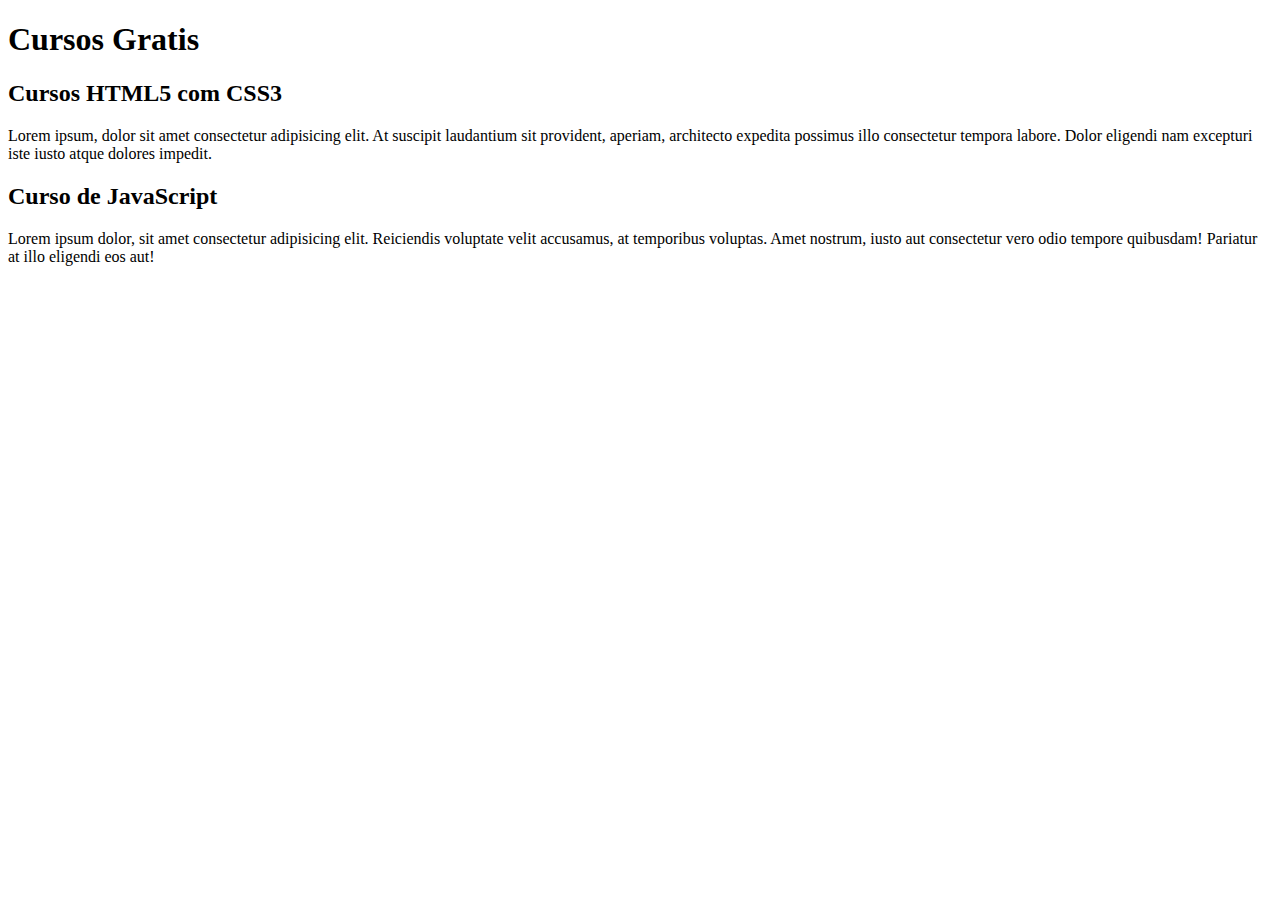
==== index.html @ 6fdef000 "Comecei no HTML" ====
<!DOCTYPE html>
<html lang="en">
<head>
    <meta charset="UTF-8">
    <meta name="viewport" content="width=device-width, initial-scale=1.0">
    <title>Titulo do Site</title>
</head>
<body>
    <main>
        <header>
            <h1>Cursos Gratis</h1>
        </header>
        <article>
            <h2>Cursos HTML5 com CSS3</h2>
            <p>Lorem ipsum, dolor sit amet consectetur adipisicing elit. At suscipit laudantium sit provident, aperiam, architecto expedita possimus illo consectetur tempora labore. Dolor eligendi nam excepturi iste iusto atque dolores impedit.</p>
        </article>
        <article>
            <h2>Curso de JavaScript</h2>
            <p>Lorem ipsum dolor, sit amet consectetur adipisicing elit. Reiciendis voluptate velit accusamus, at temporibus voluptas. Amet nostrum, iusto aut consectetur vero odio tempore quibusdam! Pariatur at illo eligendi eos aut!</p>
        </article>
    </main>
</body>
</html>
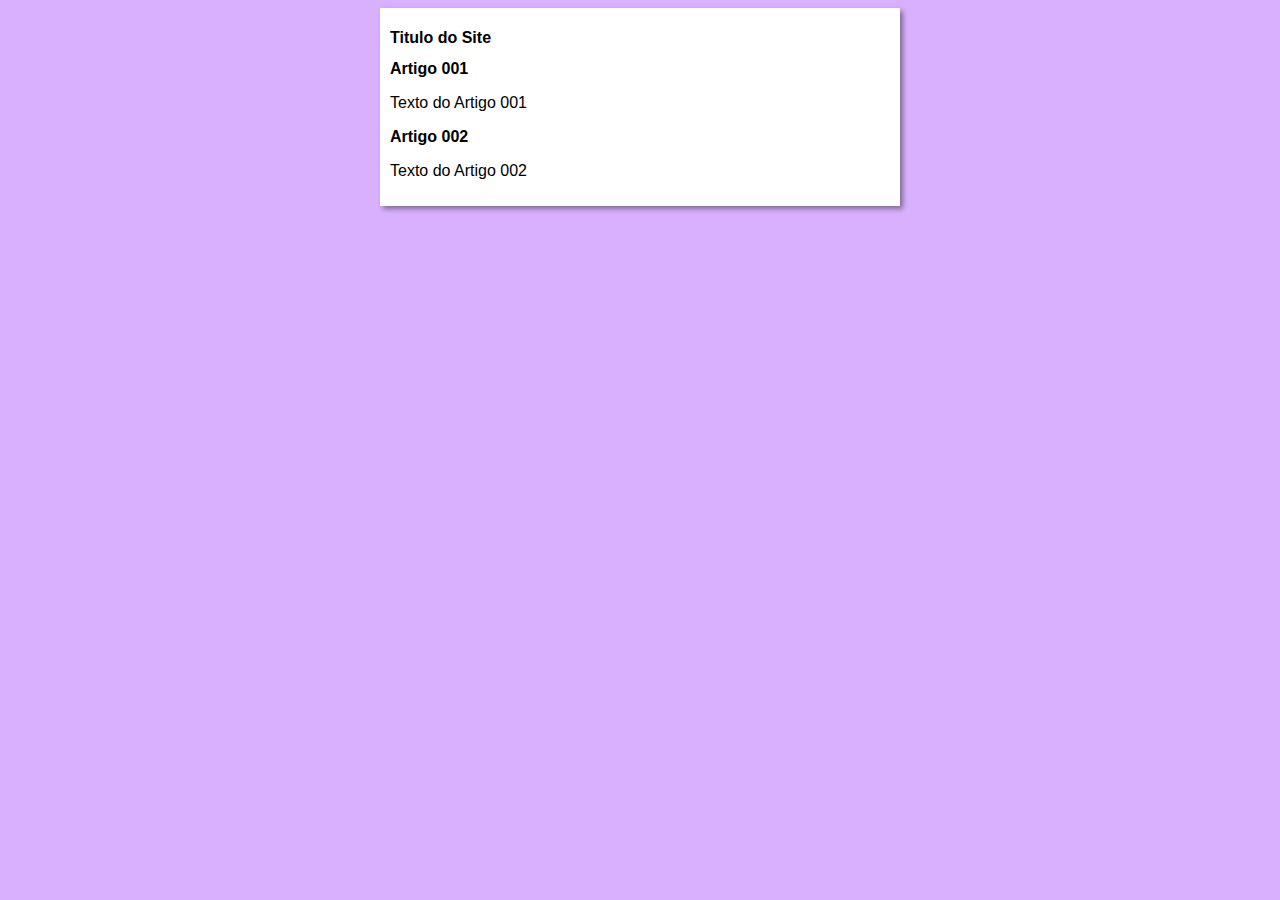
==== commit a781a531: "Add CSS" ====
--- a/index.html
+++ b/index.html
@@ -4,19 +4,20 @@
     <meta charset="UTF-8">
     <meta name="viewport" content="width=device-width, initial-scale=1.0">
     <title>Titulo do Site</title>
+    <link rel="stylesheet" href="estilos/style.css">
 </head>
 <body>
     <main>
         <header>
-            <h1>Cursos Gratis</h1>
+            <h1>Titulo do Site</h1>
         </header>
         <article>
-            <h2>Cursos HTML5 com CSS3</h2>
-            <p>Lorem ipsum, dolor sit amet consectetur adipisicing elit. At suscipit laudantium sit provident, aperiam, architecto expedita possimus illo consectetur tempora labore. Dolor eligendi nam excepturi iste iusto atque dolores impedit.</p>
+            <h2>Artigo 001</h2>
+            <p>Texto do Artigo 001</p>
         </article>
         <article>
-            <h2>Curso de JavaScript</h2>
-            <p>Lorem ipsum dolor, sit amet consectetur adipisicing elit. Reiciendis voluptate velit accusamus, at temporibus voluptas. Amet nostrum, iusto aut consectetur vero odio tempore quibusdam! Pariatur at illo eligendi eos aut!</p>
+            <h2>Artigo 002</h2>
+            <p>Texto do Artigo 002</p>
         </article>
     </main>
 </body>
--- a/estilos/style.css
+++ b/estilos/style.css
@@ -0,0 +1,17 @@
+* {
+    font-family: Arial, Helvetica, sans-serif;
+    font-size: 16px;
+}
+
+body {
+    background-color: rgb(216, 176, 253);
+
+}
+
+main {
+    background-color: white;
+    width: 500px;
+    margin: auto;
+    padding: 10px;
+    box-shadow: 3px 3px 5px rgba(0, 0, 0, 0.397);
+}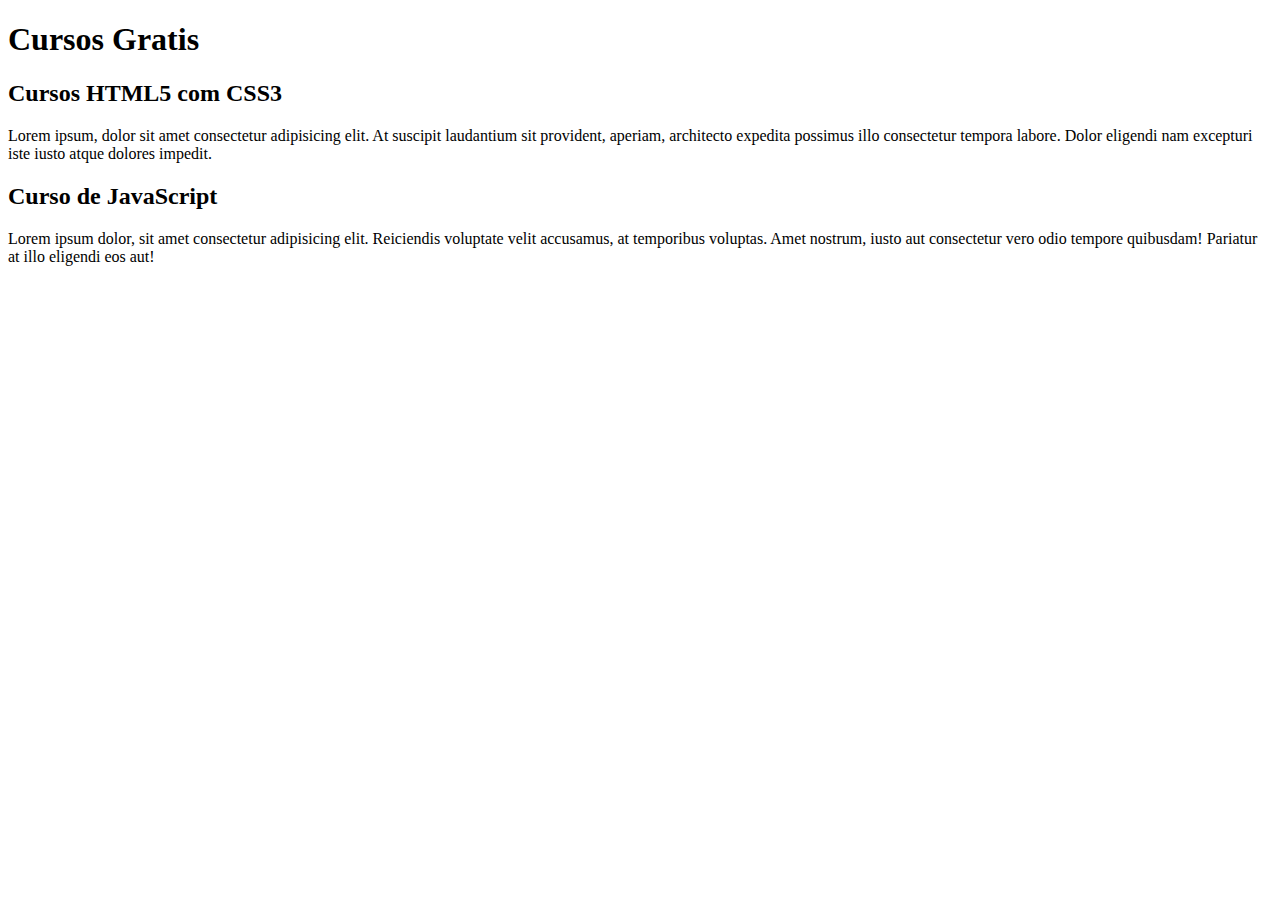
==== commit 5463ddcd: "Update index.html" ====
--- a/index.html
+++ b/index.html
@@ -3,21 +3,20 @@
 <head>
     <meta charset="UTF-8">
     <meta name="viewport" content="width=device-width, initial-scale=1.0">
-    <title>Titulo do Site</title>
-    <link rel="stylesheet" href="estilos/style.css">
+    <title>Site CursoeVideo</title>
 </head>
 <body>
     <main>
         <header>
-            <h1>Titulo do Site</h1>
+            <h1>Cursos Gratis</h1>
         </header>
         <article>
-            <h2>Artigo 001</h2>
-            <p>Texto do Artigo 001</p>
+            <h2>Cursos HTML5 com CSS3</h2>
+            <p>Lorem ipsum, dolor sit amet consectetur adipisicing elit. At suscipit laudantium sit provident, aperiam, architecto expedita possimus illo consectetur tempora labore. Dolor eligendi nam excepturi iste iusto atque dolores impedit.</p>
         </article>
         <article>
-            <h2>Artigo 002</h2>
-            <p>Texto do Artigo 002</p>
+            <h2>Curso de JavaScript</h2>
+            <p>Lorem ipsum dolor, sit amet consectetur adipisicing elit. Reiciendis voluptate velit accusamus, at temporibus voluptas. Amet nostrum, iusto aut consectetur vero odio tempore quibusdam! Pariatur at illo eligendi eos aut!</p>
         </article>
     </main>
 </body>
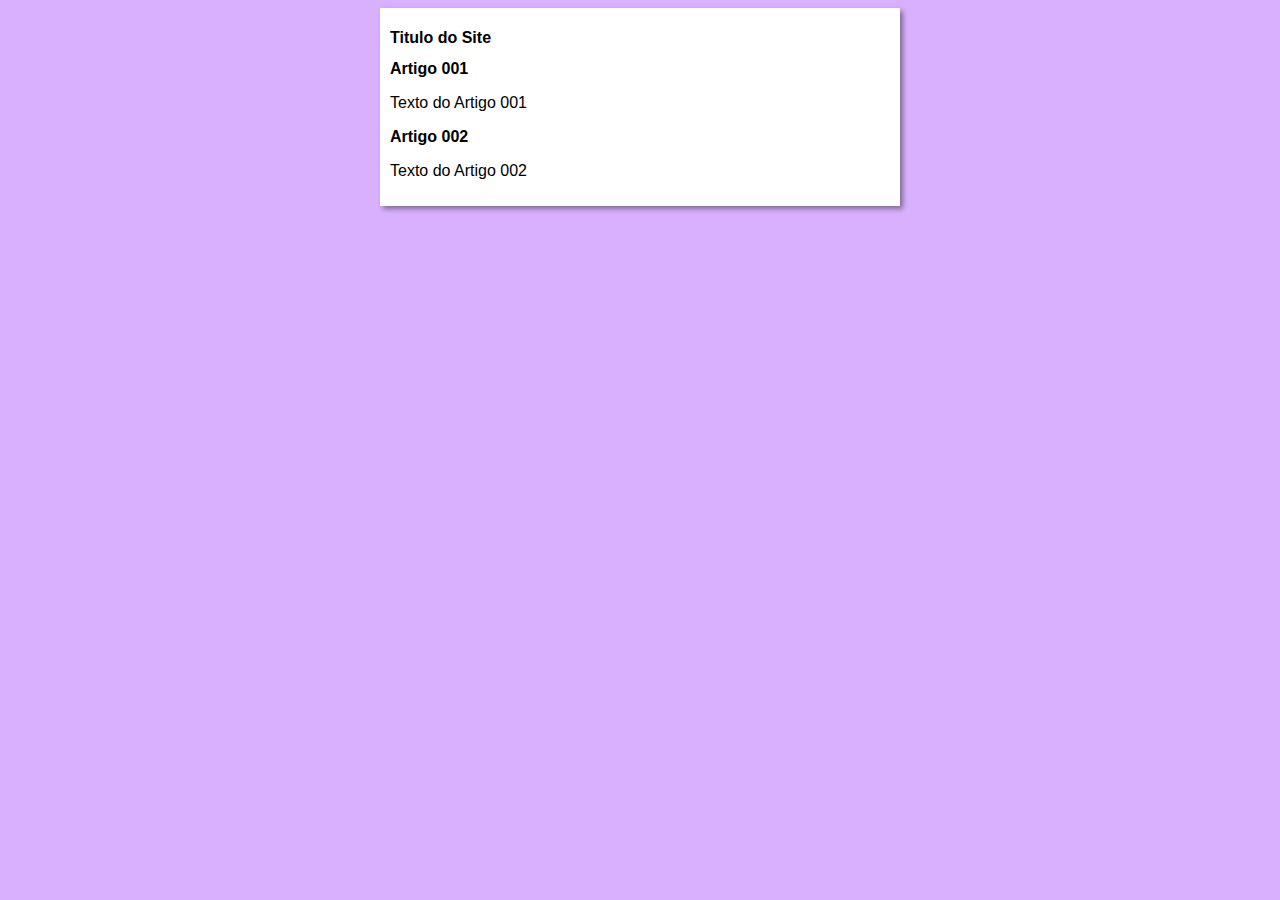
==== commit 32fe79b5: "Update index.html" ====
--- a/index.html
+++ b/index.html
@@ -3,20 +3,21 @@
 <head>
     <meta charset="UTF-8">
     <meta name="viewport" content="width=device-width, initial-scale=1.0">
-    <title>Site CursoeVideo</title>
+    <title>Curso em Vídeo</title>
+    <link rel="stylesheet" href="estilos/style.css">
 </head>
 <body>
     <main>
         <header>
-            <h1>Cursos Gratis</h1>
+            <h1>Titulo do Site</h1>
         </header>
         <article>
-            <h2>Cursos HTML5 com CSS3</h2>
-            <p>Lorem ipsum, dolor sit amet consectetur adipisicing elit. At suscipit laudantium sit provident, aperiam, architecto expedita possimus illo consectetur tempora labore. Dolor eligendi nam excepturi iste iusto atque dolores impedit.</p>
+            <h2>Artigo 001</h2>
+            <p>Texto do Artigo 001</p>
         </article>
         <article>
-            <h2>Curso de JavaScript</h2>
-            <p>Lorem ipsum dolor, sit amet consectetur adipisicing elit. Reiciendis voluptate velit accusamus, at temporibus voluptas. Amet nostrum, iusto aut consectetur vero odio tempore quibusdam! Pariatur at illo eligendi eos aut!</p>
+            <h2>Artigo 002</h2>
+            <p>Texto do Artigo 002</p>
         </article>
     </main>
 </body>
--- a/estilos/style.css
+++ b/estilos/style.css
@@ -0,0 +1,17 @@
+* {
+    font-family: Arial, Helvetica, sans-serif;
+    font-size: 16px;
+}
+
+body {
+    background-color: rgb(216, 176, 253);
+
+}
+
+main {
+    background-color: white;
+    width: 500px;
+    margin: auto;
+    padding: 10px;
+    box-shadow: 3px 3px 5px rgba(0, 0, 0, 0.397);
+}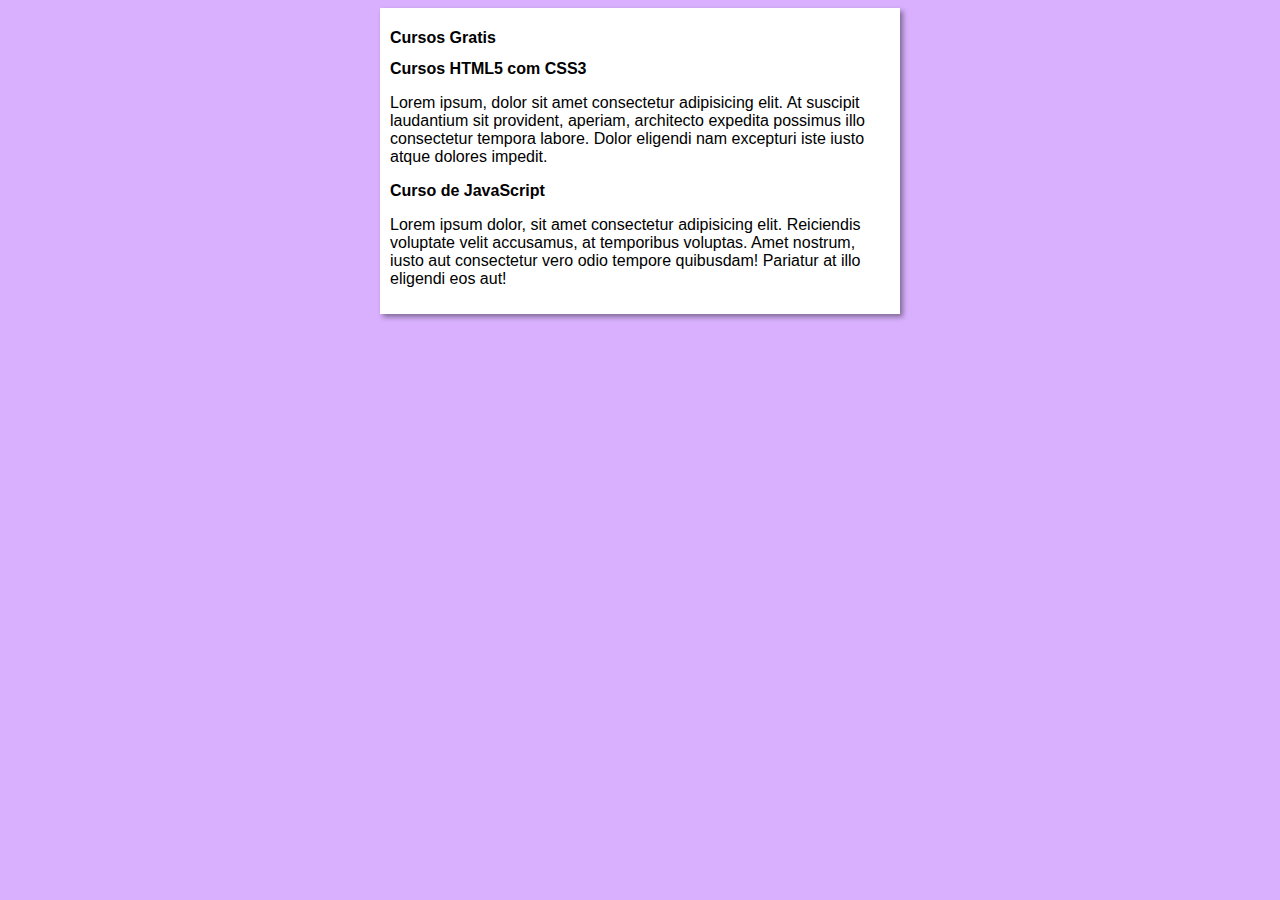
==== commit 7ebd3904: "Merge branch 'CSS'" ====
--- a/index.html
+++ b/index.html
@@ -9,15 +9,15 @@
 <body>
     <main>
         <header>
-            <h1>Titulo do Site</h1>
+            <h1>Cursos Gratis</h1>
         </header>
         <article>
-            <h2>Artigo 001</h2>
-            <p>Texto do Artigo 001</p>
+            <h2>Cursos HTML5 com CSS3</h2>
+            <p>Lorem ipsum, dolor sit amet consectetur adipisicing elit. At suscipit laudantium sit provident, aperiam, architecto expedita possimus illo consectetur tempora labore. Dolor eligendi nam excepturi iste iusto atque dolores impedit.</p>
         </article>
         <article>
-            <h2>Artigo 002</h2>
-            <p>Texto do Artigo 002</p>
+            <h2>Curso de JavaScript</h2>
+            <p>Lorem ipsum dolor, sit amet consectetur adipisicing elit. Reiciendis voluptate velit accusamus, at temporibus voluptas. Amet nostrum, iusto aut consectetur vero odio tempore quibusdam! Pariatur at illo eligendi eos aut!</p>
         </article>
     </main>
 </body>
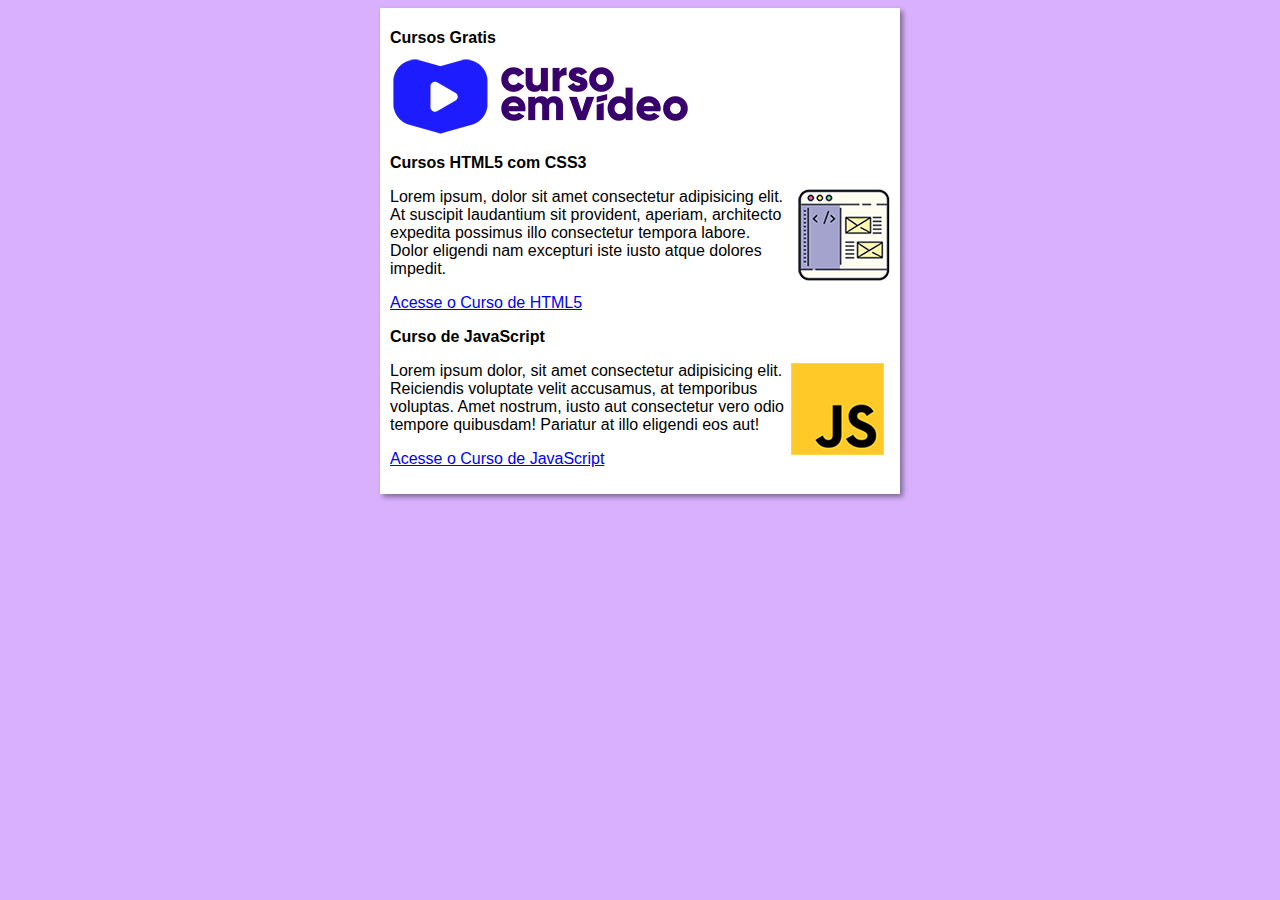
==== commit bbefdb13: "Update 6/8" ====
--- a/index.html
+++ b/index.html
@@ -10,14 +10,19 @@
     <main>
         <header>
             <h1>Cursos Gratis</h1>
+            <img src="imagens/curso-em-video-cor.png" alt="Curso em Video">
         </header>
         <article>
             <h2>Cursos HTML5 com CSS3</h2>
+            <img class="lado" src="imagens/curso-html-css.png" alt="Curso HTML">
             <p>Lorem ipsum, dolor sit amet consectetur adipisicing elit. At suscipit laudantium sit provident, aperiam, architecto expedita possimus illo consectetur tempora labore. Dolor eligendi nam excepturi iste iusto atque dolores impedit.</p>
+            <p><a href="curso-html.html">Acesse o Curso de HTML5</a></p>
         </article>
         <article>
             <h2>Curso de JavaScript</h2>
+            <img class="lado" src="imagens\curso-javascript.png" alt="Curso JavaScript">
             <p>Lorem ipsum dolor, sit amet consectetur adipisicing elit. Reiciendis voluptate velit accusamus, at temporibus voluptas. Amet nostrum, iusto aut consectetur vero odio tempore quibusdam! Pariatur at illo eligendi eos aut!</p>
+            <p><a href="curso-js.html">Acesse o Curso de JavaScript</a></p>
         </article>
     </main>
 </body>
--- a/estilos/style.css
+++ b/estilos/style.css
@@ -14,4 +14,8 @@
     margin: auto;
     padding: 10px;
     box-shadow: 3px 3px 5px rgba(0, 0, 0, 0.397);
+}
+
+img.lado {
+    float: right;
 }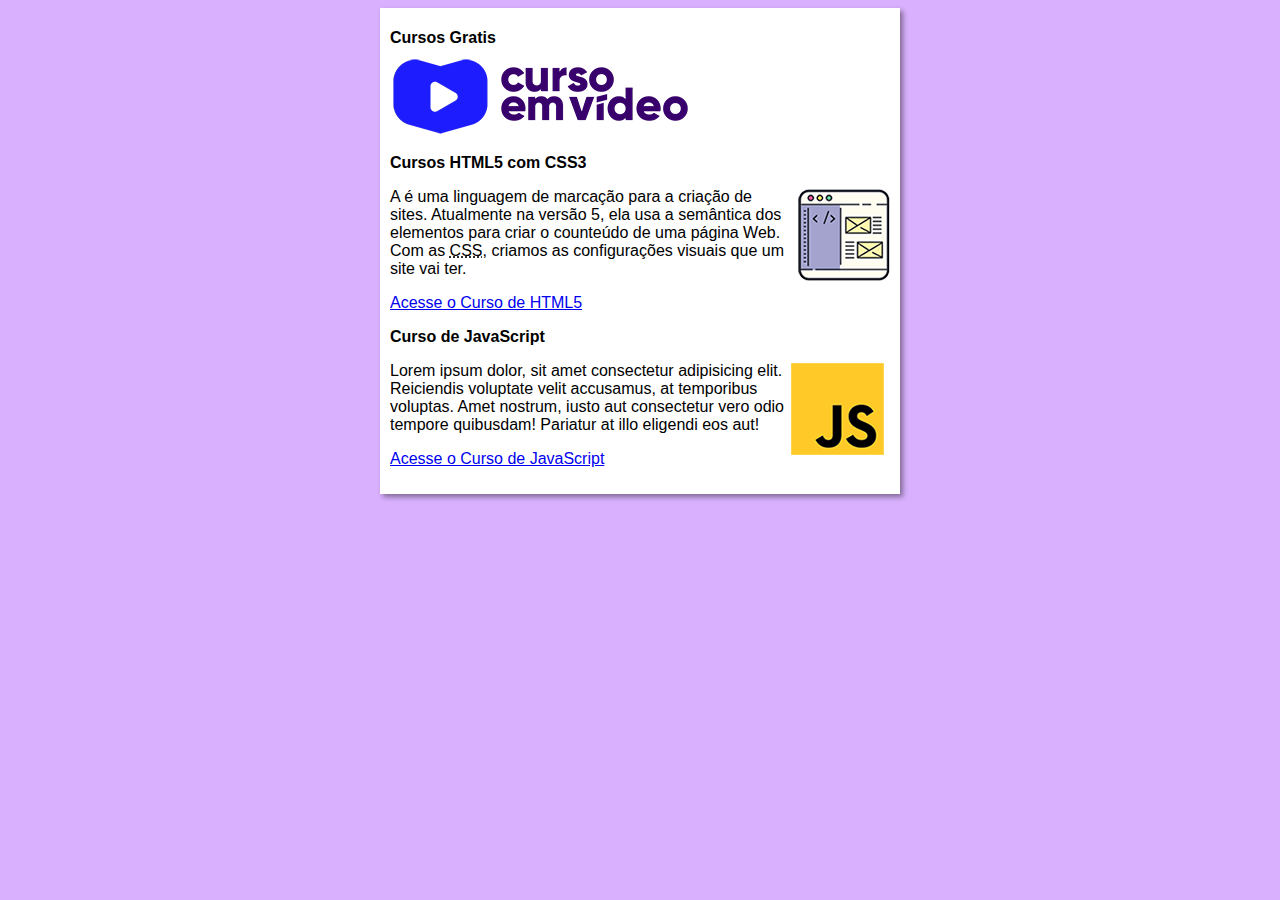
==== commit 1ae5444f: "Commit Linguagem Marcacao" ====
--- a/index.html
+++ b/index.html
@@ -15,7 +15,7 @@
         <article>
             <h2>Cursos HTML5 com CSS3</h2>
             <img class="lado" src="imagens/curso-html-css.png" alt="Curso HTML">
-            <p>Lorem ipsum, dolor sit amet consectetur adipisicing elit. At suscipit laudantium sit provident, aperiam, architecto expedita possimus illo consectetur tempora labore. Dolor eligendi nam excepturi iste iusto atque dolores impedit.</p>
+            <p>A <abbr title="HyperText Markup Language"HTML></abbr> é uma linguagem de marcação para a criação de sites. Atualmente na versão 5, ela usa a semântica dos elementos para criar o counteúdo de uma página Web. Com as <abbr title="Cascading Style Sheets">CSS</abbr>, criamos as configurações visuais que um site vai ter.</p>
             <p><a href="curso-html.html">Acesse o Curso de HTML5</a></p>
         </article>
         <article>
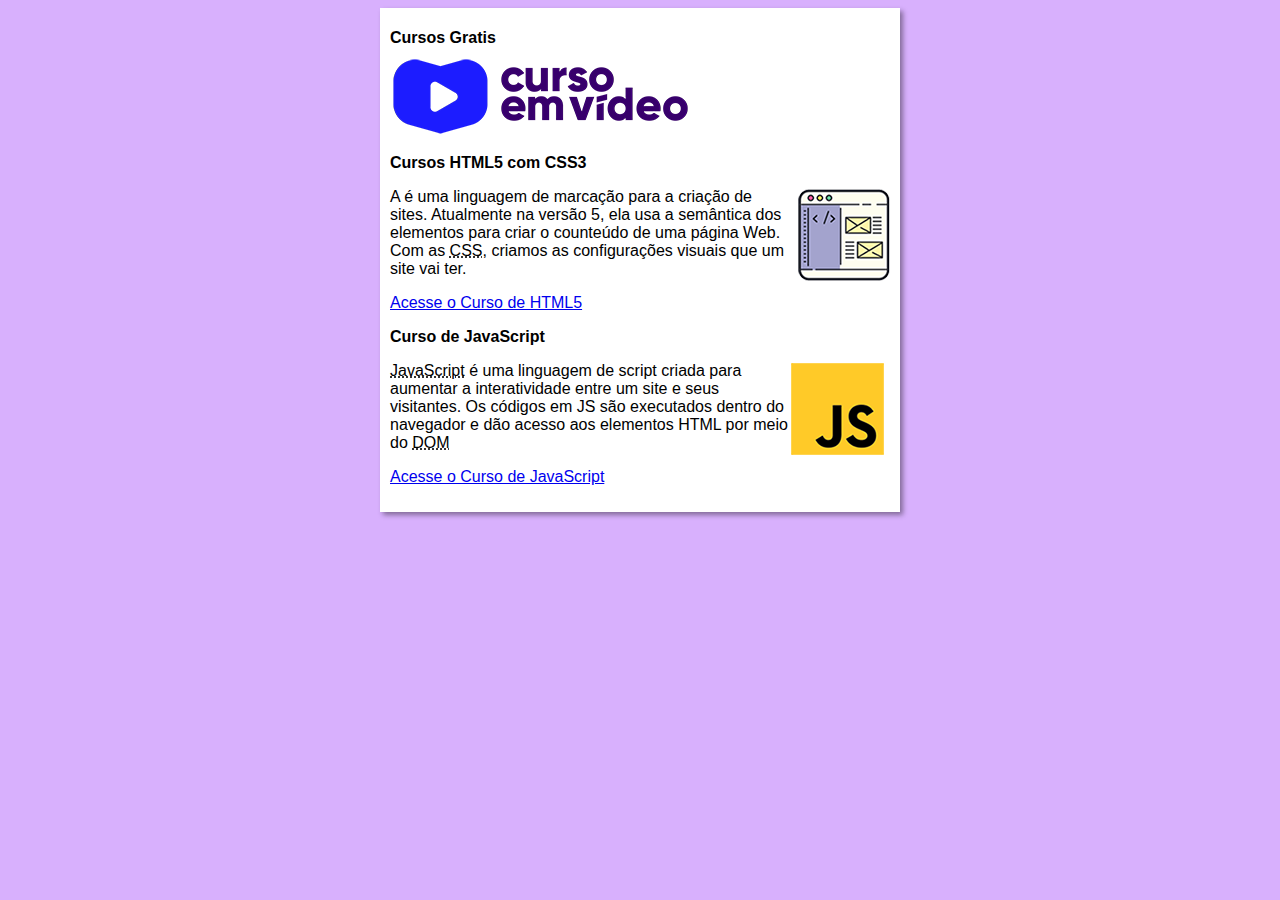
==== commit 3a547e93: "Update index.html" ====
--- a/index.html
+++ b/index.html
@@ -21,7 +21,7 @@
         <article>
             <h2>Curso de JavaScript</h2>
             <img class="lado" src="imagens\curso-javascript.png" alt="Curso JavaScript">
-            <p>Lorem ipsum dolor, sit amet consectetur adipisicing elit. Reiciendis voluptate velit accusamus, at temporibus voluptas. Amet nostrum, iusto aut consectetur vero odio tempore quibusdam! Pariatur at illo eligendi eos aut!</p>
+            <p><abbr title="JavaScript">JavaScript</abbr> é uma linguagem de script criada para aumentar a interatividade entre um site e seus visitantes. Os códigos em JS são executados dentro do navegador e dão acesso aos elementos HTML por meio do <abbr title="Document Object Model">DOM</abbr></p>
             <p><a href="curso-js.html">Acesse o Curso de JavaScript</a></p>
         </article>
     </main>
